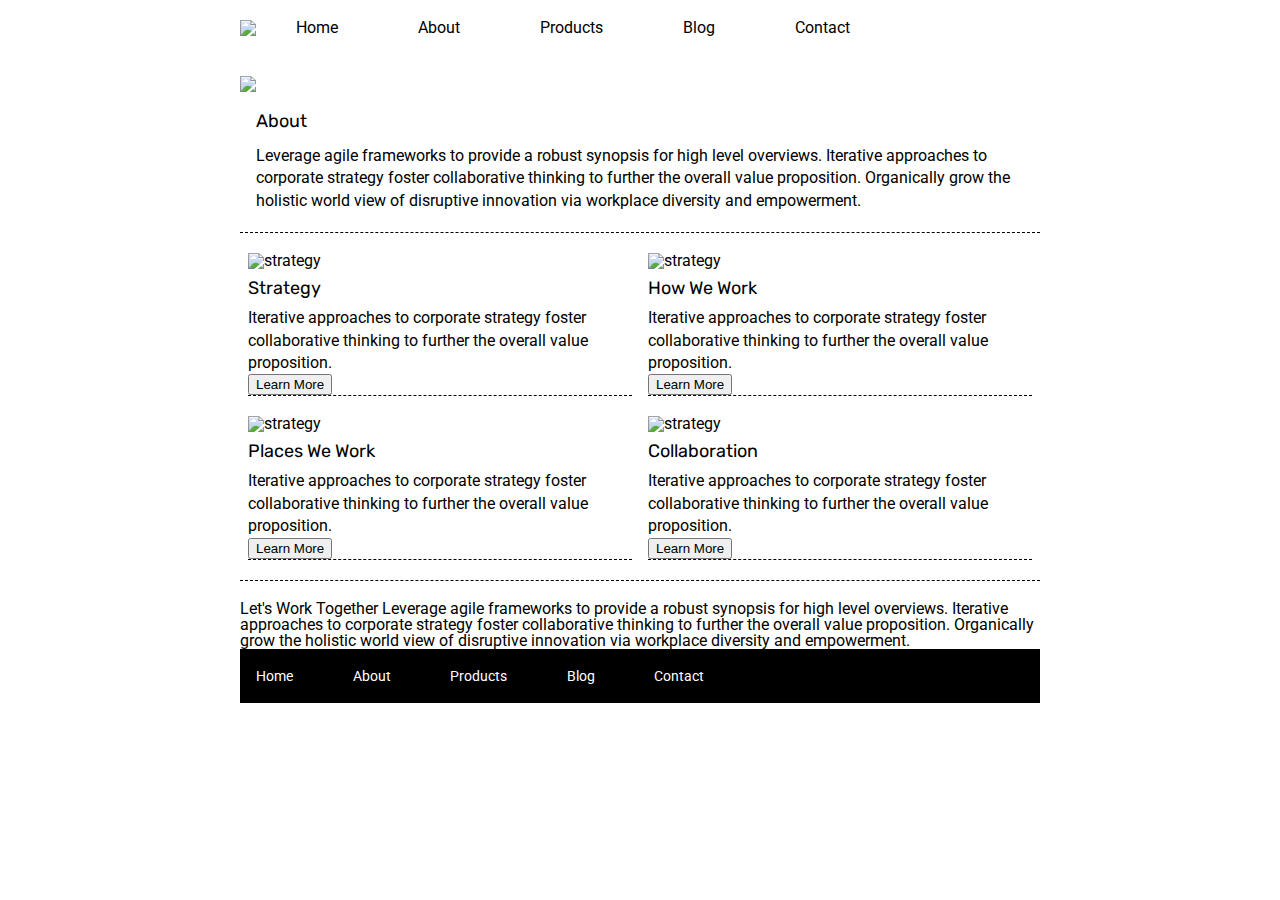
==== about.html @ 3ae5ea25 "created about.css, added header to about page, styling boxes" ====
<!doctype html>

<html lang="en">
<head>
  <meta charset="utf-8">

  <title>Sprint Challenge - About</title>

  <link href="https://fonts.googleapis.com/css?family=Roboto|Rubik" rel="stylesheet">
  <link rel="stylesheet" href="css/about.css">

</head>

<body>
    <div class="container about-page">
      <header>
        <div class="navbar">
          <img src="C:\Users\Kenichi Ruf\OneDrive\Lambda School\Sprint-Challenge--User-Interface\img\lambda-black.png"></img>
          <nav>
            <a href="">Home</a>
            <a href="about.html">About</a>
            <a href="">Products</a>
            <a href="">Blog</a>
            <a href="">Contact</a>
          </nav>
        </div>
      </header>
      <section class="top-content">
        <img src="C:\Users\Kenichi Ruf\OneDrive\Lambda School\Sprint-Challenge--User-Interface\img\jumbo-about.png"></img>
        <div class="text-container">
          <h2>About</h2>
          <p>Leverage agile frameworks to provide a robust synopsis for high level overviews. Iterative approaches to corporate strategy foster collaborative thinking to further the overall value proposition. Organically grow the holistic world view of disruptive innovation via workplace diversity and empowerment.</p>
        </div>
      </section>
      <div class="middle-content">
        <div class="box">
          <img src="img/about-plan.png" alt="strategy">

          <h2>Strategy</h2>

          <p>Iterative approaches to corporate strategy foster collaborative thinking to further the overall value proposition.</p>

          <button>Learn More</button>
        </div>

        <div class="box">
          <img src="img/about-working.png" alt="strategy">

          <h2>How We Work</h2>

          <p>Iterative approaches to corporate strategy foster collaborative thinking to further the overall value proposition.</p>

          <button>Learn More</button>
        </div>

        <div class="box">
          <img src="img/about-office.png" alt="strategy">

          <h2>Places We Work</h2>

          <p>Iterative approaches to corporate strategy foster collaborative thinking to further the overall value proposition.</p>

          <button>Learn More</button>
        </div>

        <div class="box">
          <img src="img/about-meeting.png" alt="strategy">

          <h2>Collaboration</h2>

          <p>Iterative approaches to corporate strategy foster collaborative thinking to further the overall value proposition.</p>

          <button>Learn More</button>
        </div>
      </div>

        Let's Work Together

        Leverage agile frameworks to provide a robust synopsis for high level overviews. Iterative approaches to corporate strategy foster collaborative thinking to further the overall value proposition. Organically grow the holistic world view of disruptive innovation via workplace diversity and empowerment.


      <footer>
        <nav>
          <a href="index.html">Home</a>
          <a href="#">About</a>
          <a href="#">Products</a>
          <a href="#">Blog</a>
          <a href="#">Contact</a>
        </nav>
      </footer>
    </div><!-- container -->
</body>
</html>
---- css/about.css ----
/* http://meyerweb.com/eric/tools/css/reset/
   v2.0 | 20110126
   License: none (public domain)
*/

html, body, div, span, applet, object, iframe,
h1, h2, h3, h4, h5, h6, p, blockquote, pre,
a, abbr, acronym, address, big, cite, code,
del, dfn, em, img, ins, kbd, q, s, samp,
small, strike, strong, sub, sup, tt, var,
b, u, i, center,
dl, dt, dd, ol, ul, li,
fieldset, form, label, legend,
table, caption, tbody, tfoot, thead, tr, th, td,
article, aside, canvas, details, embed,
figure, figcaption, footer, header, hgroup,
menu, nav, output, ruby, section, summary,
time, mark, audio, video {
	margin: 0;
	padding: 0;
	border: 0;
	font-size: 100%;
	font: inherit;
	vertical-align: baseline;
}
/* HTML5 display-role reset for older browsers */
article, aside, details, figcaption, figure,
footer, header, hgroup, menu, nav, section {
	display: block;
}
body {
	line-height: 1;
}
ol, ul {
	list-style: none;
}
blockquote, q {
	quotes: none;
}
blockquote:before, blockquote:after,
q:before, q:after {
	content: '';
	content: none;
}
table {
	border-collapse: collapse;
	border-spacing: 0;
}

* {
    box-sizing: border-box;
}

html, body {
    height: 100%;
    font-family: 'Roboto', sans-serif;
}

h1, h2, h3, h4, h5 {
    font-size: 18px;
    margin-bottom: 15px;
    font-family: 'Rubik', sans-serif;
}

p {
    line-height: 1.4;
}

.container {
    width: 800px;
    margin: 0 auto;
}

header {
		width: 100%;
		padding-top: 20px;
		padding-bottom: 20px;
}

.navbar {
			display: flex;
}

header nav {
		display: flex;
		align-items: center;
}

header nav a {
	margin-left: 40px;
	margin-right: 40px;
	color: black;
	text-decoration: none;
}

.top-content {
    display: flex;
    flex-wrap: wrap;
    margin-bottom: 20px;
    border-bottom: 1px dashed black;
}

.top-content img {
	width: 100%;
	margin-top: 20px;
	margin-bottom: 20px;
}
.top-content .text-container {
    width: 97%;
    padding-left: 2%;
    padding-bottom: 20px;
}

.middle-content {
    margin-bottom: 20px;
    border-bottom: 1px dashed black;
		display: flex;
		flex-wrap: wrap;
		justify-content: space-around;
}

.middle-content h2 {
		margin: 10px 0;
}

.middle-content .box {
    width: 48%;
		margin-bottom: 20px;
    border-bottom: 1px dashed black;
}

#box-one {
	background-color: teal;
}

#box-two {
	background-color: gold;
}

#box-three {
	background-color: cadetblue;
}

#box-four {
	background-color: coral;
}

#box-five {
	background-color: crimson;
}

#box-six {
	background-color: forestgreen;
}

#box-seven {
	background-color: darkorchid;
}

#box-eight {
	background-color: hotpink;
}

#box-nine {
	background-color: indigo;
}

#box-ten {
	background-color: dodgerblue;
}

.bottom-content {
    display: flex;
    margin: 0 2% 20px;
    justify-content: space-around;
}

.bottom-content .text-container {
    padding-right: 4%;
}

.bottom-content .text-container:last-child {
    padding-right: 0;
}

footer {
    width: 100%;
    background: black;
}

footer nav {
    width: 60%;
    display: flex;
    justify-content: space-between;
    align-items: center;
    padding: 20px 2%;
    font-size: 14px;
}

footer nav a {
    color: white;
    text-decoration: none;
}
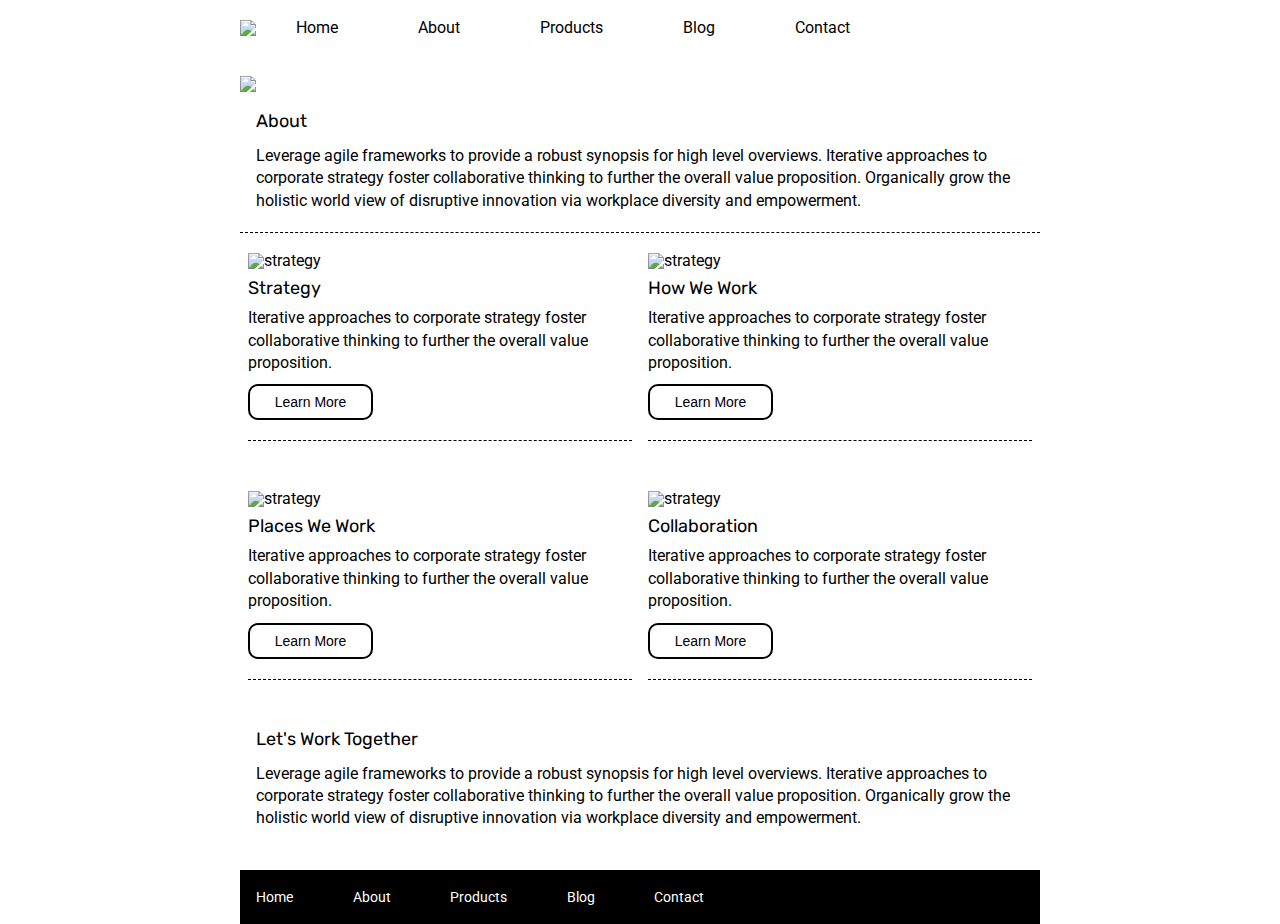
==== commit c0e2d60a: "finished about page and noticed nav should line up to bottom of logo" ====
--- a/about.html
+++ b/about.html
@@ -17,7 +17,7 @@
         <div class="navbar">
           <img src="C:\Users\Kenichi Ruf\OneDrive\Lambda School\Sprint-Challenge--User-Interface\img\lambda-black.png"></img>
           <nav>
-            <a href="">Home</a>
+            <a href="index.html">Home</a>
             <a href="about.html">About</a>
             <a href="">Products</a>
             <a href="">Blog</a>
@@ -73,11 +73,13 @@
           <button>Learn More</button>
         </div>
       </div>
+      <section class="bottom-content">
+        <div class="text-container">
+          <h2>Let's Work Together</h2>
 
-        Let's Work Together
-
-        Leverage agile frameworks to provide a robust synopsis for high level overviews. Iterative approaches to corporate strategy foster collaborative thinking to further the overall value proposition. Organically grow the holistic world view of disruptive innovation via workplace diversity and empowerment.
-
+          <p>Leverage agile frameworks to provide a robust synopsis for high level overviews. Iterative approaches to corporate strategy foster collaborative thinking to further the overall value proposition. Organically grow the holistic world view of disruptive innovation via workplace diversity and empowerment.</p>
+        </div>
+      </section>
 
       <footer>
         <nav>
--- a/css/about.css
+++ b/css/about.css
@@ -79,6 +79,7 @@
 
 .navbar {
 			display: flex;
+			align-items: flex-end;
 }
 
 header nav {
@@ -112,8 +113,6 @@
 }
 
 .middle-content {
-    margin-bottom: 20px;
-    border-bottom: 1px dashed black;
 		display: flex;
 		flex-wrap: wrap;
 		justify-content: space-around;
@@ -123,9 +122,25 @@
 		margin: 10px 0;
 }
 
+.middle-content p {
+		margin-bottom: 10px;
+}
+
+.middle-content button {
+		margin-bottom: 20px;
+		background-color: white;
+		border: 2px;
+		border-style: solid;
+		border-color: black;
+		border-radius: 10px;
+		padding: 8px 10px;
+		width: 125px;
+		font-size: 14px;
+	}
+
 .middle-content .box {
     width: 48%;
-		margin-bottom: 20px;
+		margin-bottom: 50px;
     border-bottom: 1px dashed black;
 }
 
@@ -170,17 +185,17 @@
 }
 
 .bottom-content {
-    display: flex;
-    margin: 0 2% 20px;
-    justify-content: space-around;
+	margin-bottom: 20px;
 }
 
 .bottom-content .text-container {
-    padding-right: 4%;
-}
-
-.bottom-content .text-container:last-child {
-    padding-right: 0;
+		width: 97%;
+		padding-left: 2%;
+		padding-bottom: 20px;
+	}
+
+.bottom-content h2 {
+	margin-bottom: 15px;
 }
 
 footer {
